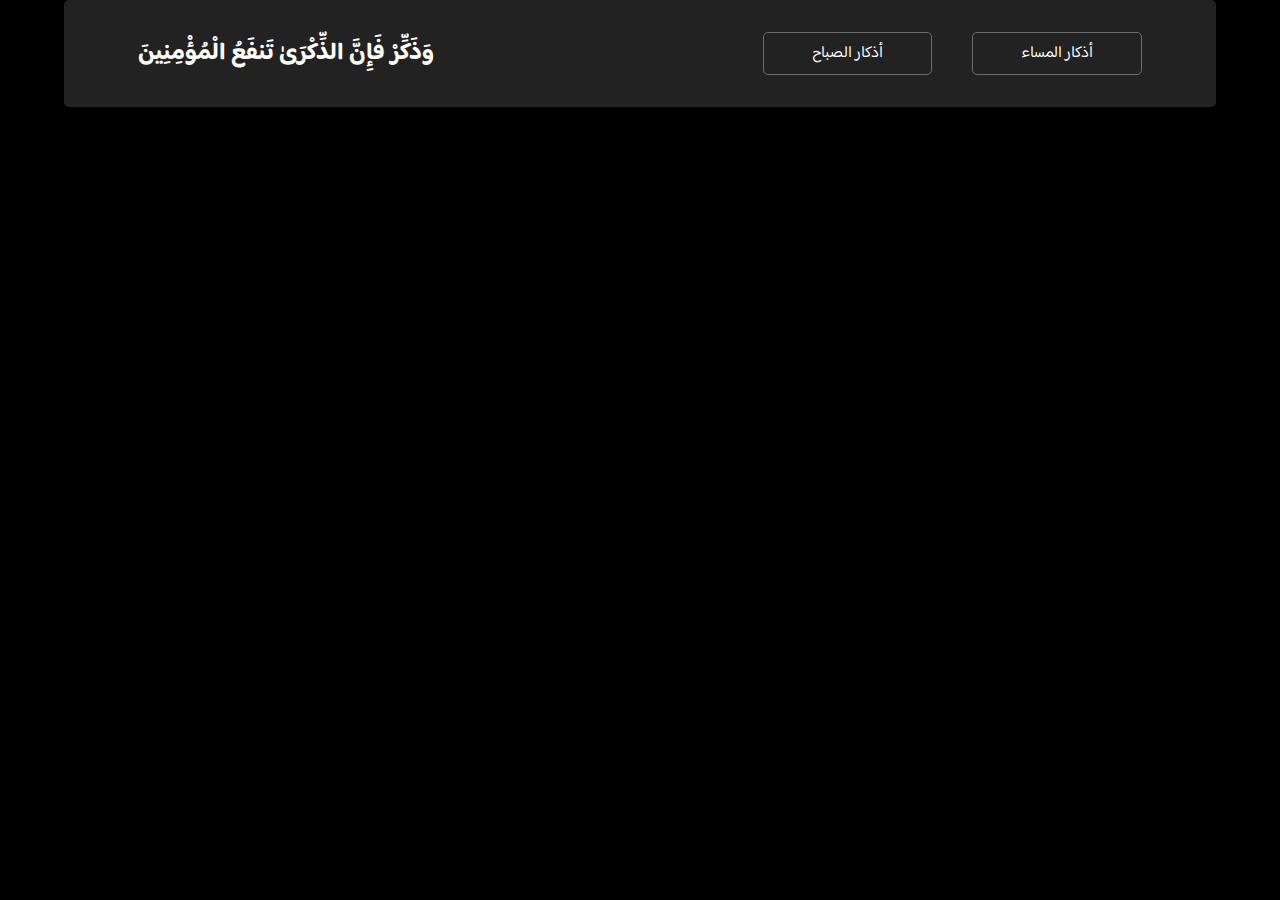
==== index.html @ 377dcc00 "first commit" ====
<!DOCTYPE html>
<html lang="en">

<head>
    <meta charset="UTF-8">
    <meta name="viewport" content="width=device-width, initial-scale=1.0">
    <title>
        ألاذكار
    </title>
    <link rel="shortcut icon" href="assets/mosque.png" type="image/x-icon">
    <link rel="stylesheet" href="style.css">
</head>

<body>
    <div class="container">
        <nav>
            <a class="logo" href="/index.html">وَذَكِّرْ فَإِنَّ الذِّكْرَىٰ تَنفَعُ الْمُؤْمِنِينَ</a>
            <div class="link">
                <button><a href="/src/Sabah/azkar-sabah.html">أذكار الصباح</a></button>
                <button><a href="/src/Masa/azkar-masa.html">أذكار المساء</a></button>
            </div>
        </nav>
    </div>

</body>

</html>
---- style.css ----
@import url('https://fonts.googleapis.com/css2?family=Baloo+Bhaijaan+2:wght@400..800&display=swap');

* {
    margin: 0;
    padding: 0;
    box-sizing: border-box;
    font-family: "Baloo Bhaijaan 2", sans-serif;
}

body {
    color: #fff;
    background-color: #000;
    display: flex;
    align-items: center;
    justify-content: center;
}

button,
a {
    all: unset;
    cursor: pointer;
}

.container {
    display: flex;
    align-items: center;
    justify-content: center;
    flex-direction: column;
    width: 90%;
    background-color: #222;
    border-radius: 5px;

    nav {
        display: flex;
        align-items: center;
        justify-content: space-between;
        width: 90%;
        padding: 2rem 1rem;

        .logo {
            font-size: 1.5rem;
            font-weight: 700;
        }

        .link {
            display: flex;
            gap: 1rem;
        }

        button {
            display: block;
            margin: auto;
            margin-left: 1.5rem;
            border: 1px solid rgb(109, 109, 109);
            border-radius: 5px;
            padding: 7px 3rem;
            transition: .2s ease;
        }

        button:hover {
            border: 1px solid rgb(75, 75, 75);
            transform: scale(.98);
        }
    }

    p {

        text-align: center;
        margin: 2rem 3rem;
    }

    h1 {
        text-align: center;
    }

    .right-section {
        display: flex;
        align-items: center;
        justify-content: center;
        flex-direction: column;
        gap: 1rem;
        margin-top: 3rem;
        margin-bottom: 3rem;
    }

    .card {

        padding: 1rem 1.5rem;
        border-radius: 5px;
        border: 1px solid rgb(218, 218, 218);
        width: 85%;
        text-align: end;

        h3 {
            margin-bottom: 1rem;
        }

        p {
            opacity: .7;
            margin-bottom: 1rem;
        }

        span {
            display: block;
            text-align: center;
            margin-bottom: 1rem;
            border: 1px solid rgb(218, 218, 218);
            border-radius: 5px;
            padding: 5px 2rem;
            margin-left: 1rem;
        }

        button {
            display: block;
            margin: auto;
            margin-top: 1.5rem;
            border: 1px solid rgb(109, 109, 109);
            border-radius: 5px;
            padding: 7px 6rem;
            transition: .2s ease;
        }

        button:hover {
            border: 1px solid rgb(75, 75, 75);
            transform: scale(.98);
        }
    }
}

@media (width < 600px) {
    .container {
        display: block;

        nav {
            flex-direction: column;
            justify-content: flex-start;
            margin: auto;

            .logo {
                text-align: center;
            }

            .link {
                flex-direction: column;
                margin-top: 3rem;
            }
        }

        .right-section {
            .card {
                span {
                    padding: 5px 1rem;
                    margin-left: .5rem;
                }

                button {
                    padding: 7px 3rem;
                }
            }
        }
    }

}
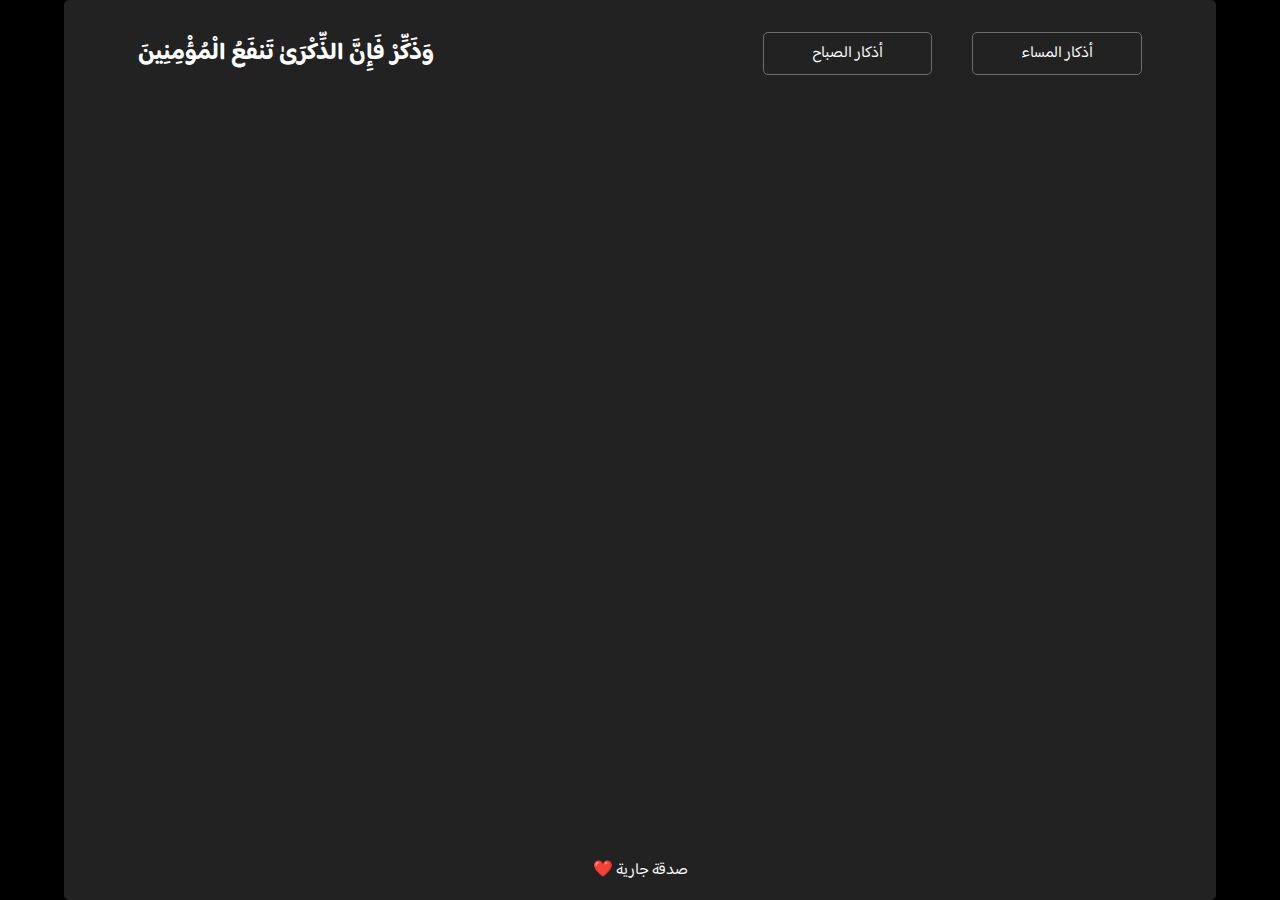
==== commit 745b14ce: "e" ====
--- a/index.html
+++ b/index.html
@@ -12,16 +12,19 @@
 </head>
 
 <body>
-    <div class="container">
+    <main class="container">
         <nav>
-            <a class="logo" href="/index.html">وَذَكِّرْ فَإِنَّ الذِّكْرَىٰ تَنفَعُ الْمُؤْمِنِينَ</a>
+            <a class="logo" href="/">وَذَكِّرْ فَإِنَّ الذِّكْرَىٰ تَنفَعُ الْمُؤْمِنِينَ</a>
             <div class="link">
-                <button><a href="/src/Sabah/azkar-sabah.html">أذكار الصباح</a></button>
-                <button><a href="/src/Masa/azkar-masa.html">أذكار المساء</a></button>
+                <button><a href="azkar-sabah.html">أذكار الصباح</a></button>
+                <button><a href="azkar-masa.html">أذكار المساء</a></button>
             </div>
         </nav>
-    </div>
-
+        
+        <footer>❤️ صدقة جارية</footer>
+    </main>
+    
+    <script src="main.js"></script>
 </body>
 
 </html>--- a/style.css
+++ b/style.css
@@ -21,6 +21,16 @@
     cursor: pointer;
 }
 
+main {
+    display: flex;
+    justify-content: space-between !important;
+    flex-direction: column;
+    height: 100vh;
+    
+}
+footer {
+        margin-bottom: 1rem;
+    }
 .container {
     display: flex;
     align-items: center;
@@ -73,7 +83,7 @@
         text-align: center;
     }
 
-    .right-section {
+    .content {
         display: flex;
         align-items: center;
         justify-content: center;
@@ -129,7 +139,7 @@
 
 @media (width < 600px) {
     .container {
-        display: block;
+        width: 98%;
 
         nav {
             flex-direction: column;
@@ -146,8 +156,9 @@
             }
         }
 
-        .right-section {
+        .content {
             .card {
+                width: 90%;
                 span {
                     padding: 5px 1rem;
                     margin-left: .5rem;
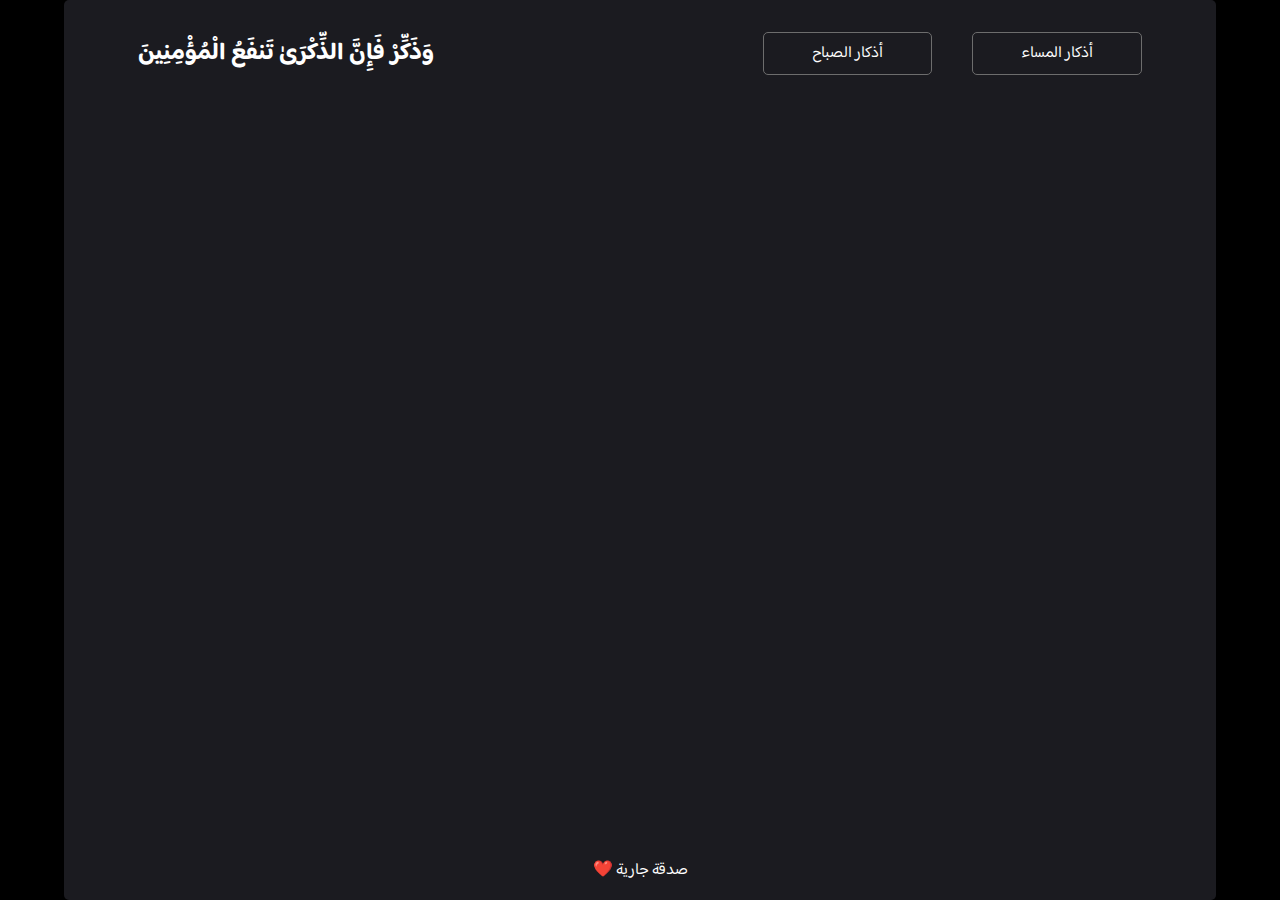
==== commit 69c5ad02: "e" ====
--- a/index.html
+++ b/index.html
@@ -4,6 +4,7 @@
 <head>
     <meta charset="UTF-8">
     <meta name="viewport" content="width=device-width, initial-scale=1.0">
+    <link rel="manifest" href="manifest.json">
     <title>
         ألاذكار
     </title>
@@ -25,6 +26,17 @@
     </main>
     
     <script src="main.js"></script>
+    <script>
+        if ('serviceWorker' in navigator) {
+            navigator.serviceWorker.register('/service-worker.js')
+                .then(registration => {
+                    console.log('ServiceWorker registration successful with scope: ', registration.scope);
+                })
+                .catch(error => {
+                    console.log('ServiceWorker registration failed: ', error);
+                });
+        }
+    </script>
 </body>
 
 </html>--- a/style.css
+++ b/style.css
@@ -26,18 +26,26 @@
     justify-content: space-between !important;
     flex-direction: column;
     height: 100vh;
-    
 }
-footer {
-        margin-bottom: 1rem;
-    }
+
+.increment-btn {
+    border: 2px solid #000;
+    border-radius: 50%;
+    width: 60px;
+    height: 60px;
+    display: flex;
+    align-items: center;
+    justify-content: center;
+}
+
+footer { margin-bottom: 1rem; }
 .container {
     display: flex;
     align-items: center;
     justify-content: center;
     flex-direction: column;
     width: 90%;
-    background-color: #222;
+    background-color: #1b1b20;
     border-radius: 5px;
 
     nav {
@@ -74,9 +82,13 @@
     }
 
     p {
+        text-align: center;
+        margin: 1rem;
+        font-size: 12px;
+    }
 
-        text-align: center;
-        margin: 2rem 3rem;
+    hr {
+        border: 1px solid rgb(254, 98, 39, 255);
     }
 
     h1 {
@@ -89,7 +101,7 @@
         justify-content: center;
         flex-direction: column;
         gap: 1rem;
-        margin-top: 3rem;
+        margin-top: 1rem;
         margin-bottom: 3rem;
     }
 
@@ -97,17 +109,26 @@
 
         padding: 1rem 1.5rem;
         border-radius: 5px;
-        border: 1px solid rgb(218, 218, 218);
+        border: 1px solid rgb(254, 98, 39, 255);
         width: 85%;
         text-align: end;
+        box-shadow: 0 0 10px rgba(0, 0, 0, 0.1);
+        cursor: pointer;
+        transition: transform 0.3s;
+
+        &:hover {
+            transform: scale(1.02);
+        }
 
         h3 {
+            text-align: center;
             margin-bottom: 1rem;
         }
 
         p {
             opacity: .7;
             margin-bottom: 1rem;
+            margin: 1rem 0; 
         }
 
         span {
@@ -122,17 +143,12 @@
 
         button {
             display: block;
+            text-align: center;
             margin: auto;
             margin-top: 1.5rem;
-            border: 1px solid rgb(109, 109, 109);
-            border-radius: 5px;
-            padding: 7px 6rem;
+            border: 2px solid rgb(109, 109, 109);
+            border-radius: 50%;
             transition: .2s ease;
-        }
-
-        button:hover {
-            border: 1px solid rgb(75, 75, 75);
-            transform: scale(.98);
         }
     }
 }
@@ -160,12 +176,8 @@
             .card {
                 width: 90%;
                 span {
-                    padding: 5px 1rem;
+                    padding: 5px 3rem;
                     margin-left: .5rem;
-                }
-
-                button {
-                    padding: 7px 3rem;
                 }
             }
         }
